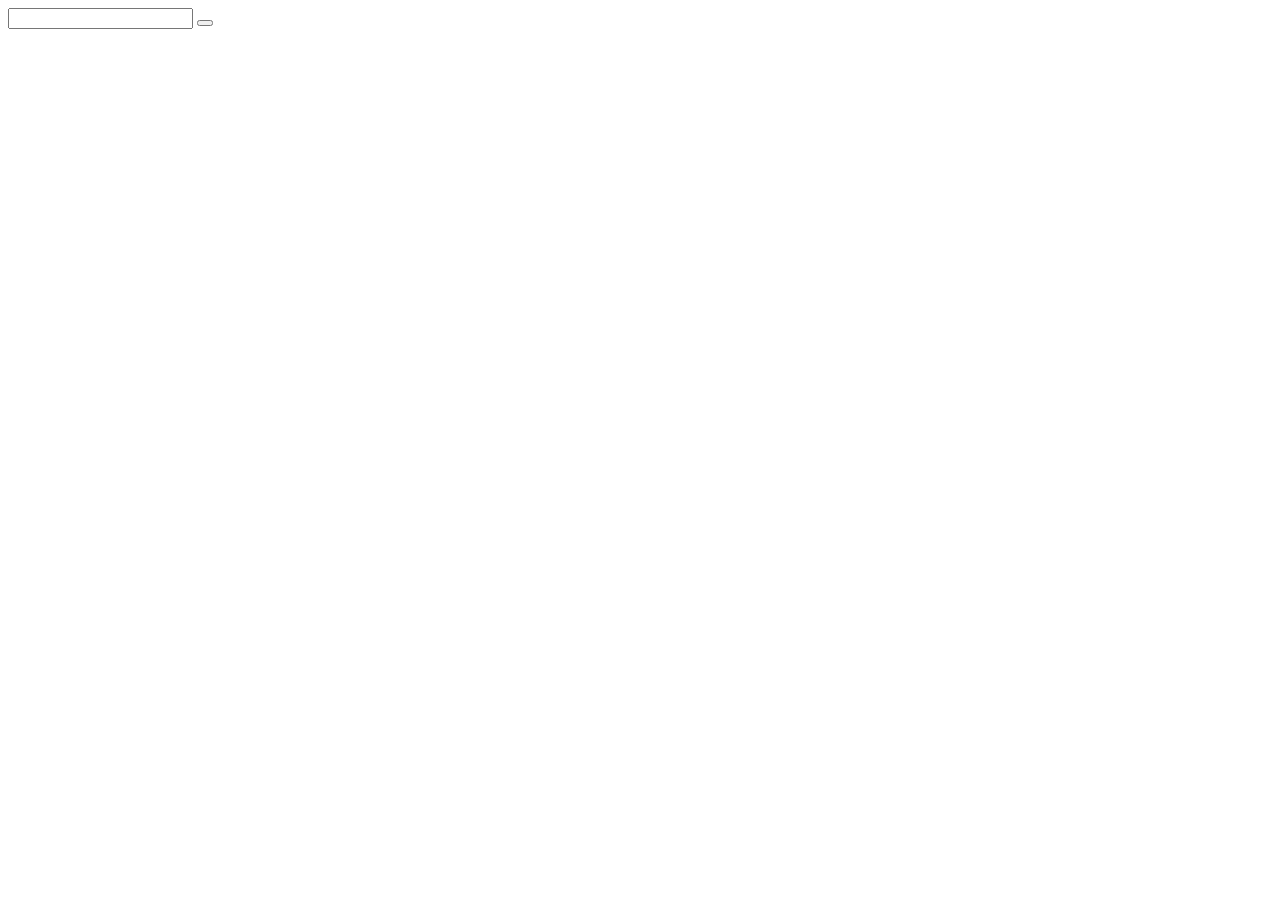
==== index.html @ 29f804a2 "Deploying to gh-pages from @ IhorSlakva/goit-js-hw-11@87d42ba7d0df26eca07c4b8328adbb254460e057 🚀" ====
<!DOCTYPE html>
<html lang="en">
  <head>
    <meta charset="UTF-8" />
    <meta name="viewport" content="width=device-width, initial-scale=1.0" />
    <title>Document</title>
    <script type="module" crossorigin src="/goit-js-hw-11/commonHelpers.js"></script>
    <link rel="modulepreload" crossorigin href="/goit-js-hw-11/assets/vendor-491d46cf.js">
    <link rel="stylesheet" href="/goit-js-hw-11/assets/vendor-eb6030bc.css">
  </head>
  <body>
    <form class="form">
      <input type="text" class="form-input" name="input" />
      <button type="submit" class="form-btn"></button>
    </form>
    
  </body>
</html>
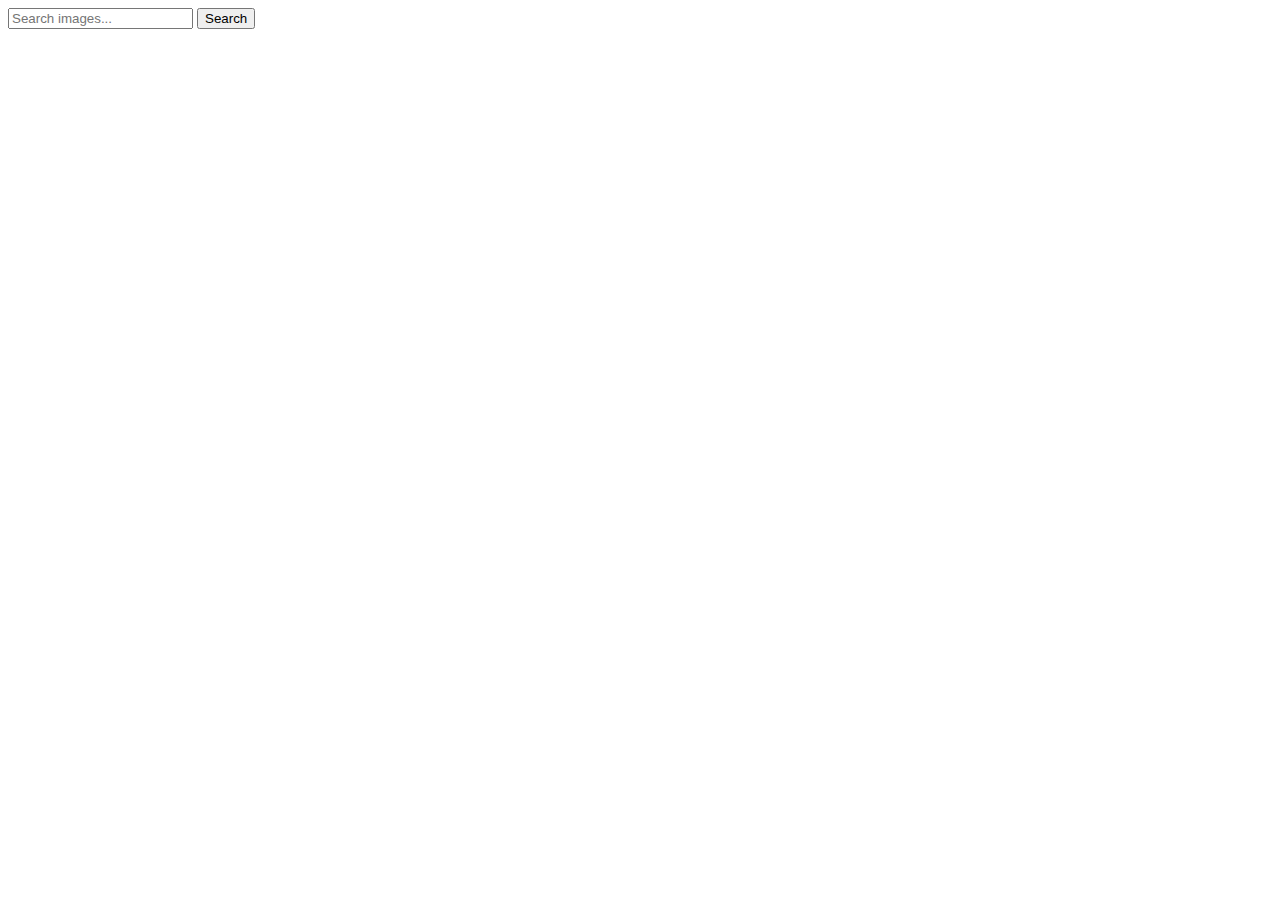
==== commit f00c847c: "Deploying to gh-pages from @ IhorSlakva/goit-js-hw-11@e6e1909400e6571ac5cdeca60138d00b956c7946 🚀" ====
--- a/index.html
+++ b/index.html
@@ -3,15 +3,27 @@
   <head>
     <meta charset="UTF-8" />
     <meta name="viewport" content="width=device-width, initial-scale=1.0" />
+    
+    
+    <link
+      href="https://fonts.googleapis.com/css2?family=Montserrat&family=Raleway:wght@700&display=swap"
+      rel="stylesheet"
+    />
     <title>Document</title>
     <script type="module" crossorigin src="/goit-js-hw-11/commonHelpers.js"></script>
     <link rel="modulepreload" crossorigin href="/goit-js-hw-11/assets/vendor-491d46cf.js">
     <link rel="stylesheet" href="/goit-js-hw-11/assets/vendor-eb6030bc.css">
+    <link rel="stylesheet" href="/goit-js-hw-11/assets/index-50893a9e.css">
   </head>
   <body>
     <form class="form">
-      <input type="text" class="form-input" name="input" />
-      <button type="submit" class="form-btn"></button>
+      <input
+        type="text"
+        class="form-input"
+        name="input"
+        placeholder="Search images..."
+      />
+      <button type="submit" class="form-btn">Search</button>
     </form>
     
   </body>
